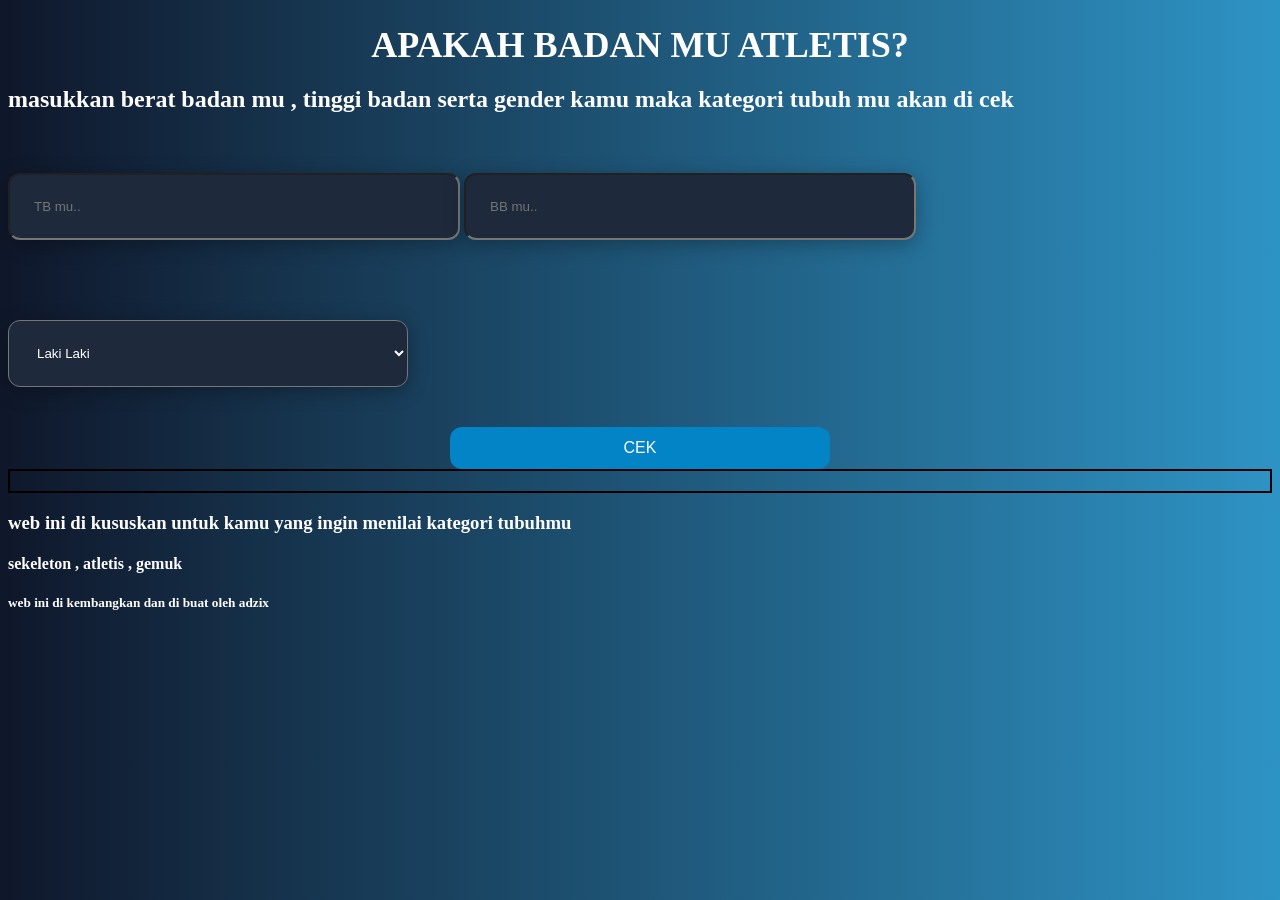
==== index.html @ db015f89 "Add files via upload" ====
<!DOCTYPE html>
<html>
    <head>
        <title>KATEGORI BADAN MU</title>
        <link rel="stylesheet" href="style.css"/>
    </head>
    <body>

        <h1>APAKAH BADAN MU ATLETIS?</h1>

        <h2>masukkan berat badan mu , tinggi badan serta gender kamu 
            maka kategori tubuh mu akan di cek
        </h2>
        <input type="number" id="kolomtb" placeholder="TB mu.."> 
        <input type="number" id="kolombb" placeholder="BB mu..">
        <select id="genderinput">
            <option value="Laki-laki">Laki Laki</option>
            <option value="Perempuan">Perempuan</option>
        </select>
        <button id="tombolproses">CEK</button>
        <div id="list" style="border: 2px solid black;padding: 10px;"></div>

        <h3>web ini di kususkan untuk kamu yang ingin menilai kategori tubuhmu</h3>
        <h4>sekeleton , atletis , gemuk </h4>
        <h5>web ini di kembangkan dan di buat oleh adzix </h5>

        <script src="index.js"></script>

        
    </body>
</html>
---- style.css ----
body{
    background-color: rgb(23, 23, 124);
    background: linear-gradient(270deg, #0f172a, #0284c7, #38bdf8, #0f172a);
    background-size: 400% 400%;
    animation: gradientMove 10s ease infinite;
}
@keyframes gradientMove {
    0% { background-position: 0% 50%; }
    50% { background-position: 100% 50%; }
    100% { background-position: 0% 50%; }

}
*{
    color: #ffffff;
}

h1{
    text-align: center;
    font-size: 36px;
    margin-bottom: 15px;
}
input,select {
    max-width: 400px; /* MEMBATASI LEBAR: Biar gak melebar ke samping layar */
    width: 100%;       /* Biar tetap responsif di layar HP */
    margin: 40px auto; /* BIKIN KE TENGAH: Atas-bawah 40px, Kiri-kanan Otomatis Tengah */
    
    padding: 24px;
    background-color: #1e293b; /* Warna latar belakang kartu (opsional) */
    border-radius: 12px;       /* Sudut melengkung */
    box-shadow: 0 4px 20px rgba(0, 0, 0, 0.3); /* Bayangan halus */
}

/* Efek pas input lagi diklik/fokus */
input:focus, select:focus {
    border-color: #38bdf8;
    box-shadow: 0 0 8px rgba(56, 189, 248, 0.4);
}

/* 5. TOMBOL CEK */
button {
    display: block;
    width: 30%;
    padding: 12px;
    border-radius: 12px;
    border: none;
    background: #0284c7;
    color: white;
    font-size: 16px;
    font-weight: 300;
    cursor: pointer;
    transition: background 0.3s ease, transform 0.1s ease;
    margin: auto;
}

/* Efek pas tombol di-hover kursor */
button:hover {
    background: #0369a1;
    transform: scale(1.05);
}

button:active {
    transform: scale(0.98);
}

footer {
    margin-top: 25px;
    font-size: 12px;
    color: #94a3b8;
}
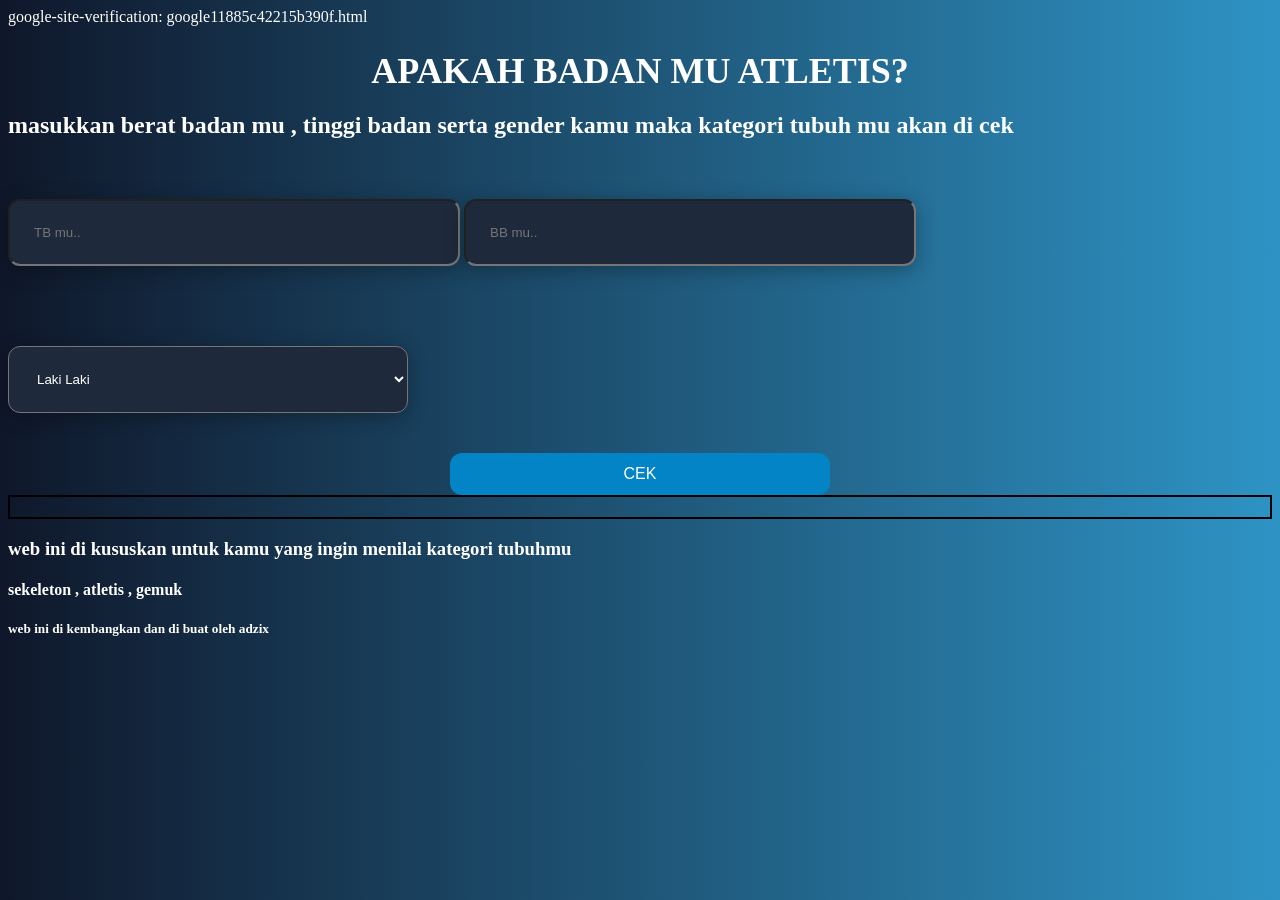
==== commit 2d353e20: "Update index.html" ====
--- a/index.html
+++ b/index.html
@@ -1,7 +1,9 @@
 <!DOCTYPE html>
 <html>
     <head>
-        <title>KATEGORI BADAN MU</title>
+        <title>Kalkulator Berat Badan Ideal Online Gratis</title>
+        <meta name="description" content="Hitung perkiraan berat badan ideal berdasarkan tinggi badan dan informasi pengguna dengan kalkulator berat badan ideal online gratis.">
+        google-site-verification: google11885c42215b390f.html
         <link rel="stylesheet" href="style.css"/>
     </head>
     <body>
@@ -28,4 +30,4 @@
 
         
     </body>
-</html>+</html>
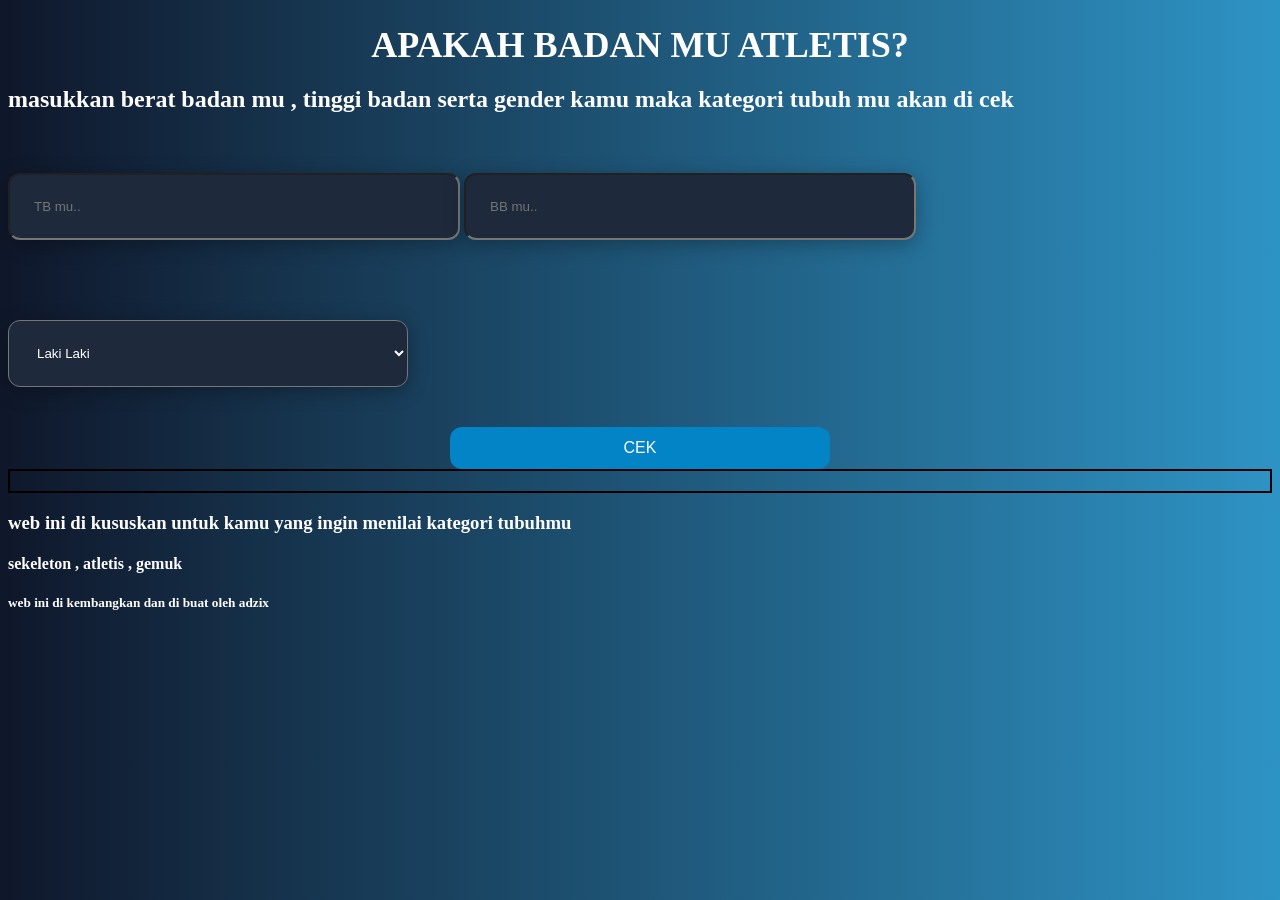
==== commit ca06df45: "Update index.html" ====
--- a/index.html
+++ b/index.html
@@ -3,7 +3,7 @@
     <head>
         <title>Kalkulator Berat Badan Ideal Online Gratis</title>
         <meta name="description" content="Hitung perkiraan berat badan ideal berdasarkan tinggi badan dan informasi pengguna dengan kalkulator berat badan ideal online gratis.">
-        google-site-verification: google11885c42215b390f.html
+       
         <link rel="stylesheet" href="style.css"/>
     </head>
     <body>
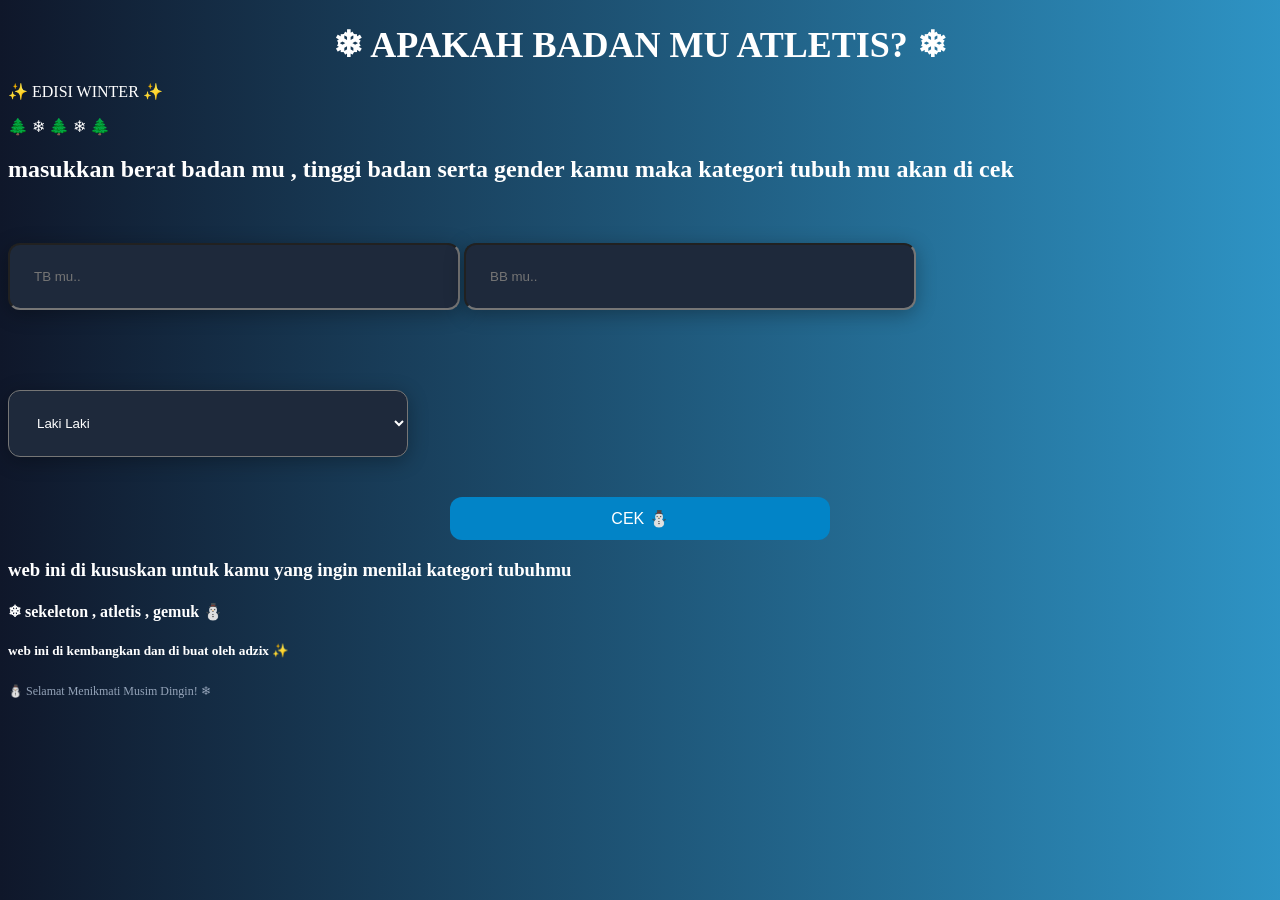
==== commit e7efdad5: "Update index.html" ====
--- a/index.html
+++ b/index.html
@@ -1,14 +1,18 @@
 <!DOCTYPE html>
 <html>
     <head>
-        <title>Kalkulator Berat Badan Ideal Online Gratis</title>
-        <meta name="description" content="Hitung perkiraan berat badan ideal berdasarkan tinggi badan dan informasi pengguna dengan kalkulator berat badan ideal online gratis.">
-       
+        <meta charset="UTF-8">
+        <meta name="viewport" content="width=device-width, initial-scale=1.0">
+        <title>❄ KATEGORI BADAN MU — EDISI WINTER</title>
         <link rel="stylesheet" href="style.css"/>
     </head>
     <body>
 
-        <h1>APAKAH BADAN MU ATLETIS?</h1>
+        <div class="salju"></div>
+
+        <h1>❄ APAKAH BADAN MU ATLETIS? ❄</h1>
+        <p class="sub-winter">✨ EDISI WINTER ✨</p>
+        <p class="pohon">🌲 ❄ 🌲 ❄ 🌲</p>
 
         <h2>masukkan berat badan mu , tinggi badan serta gender kamu 
             maka kategori tubuh mu akan di cek
@@ -19,12 +23,14 @@
             <option value="Laki-laki">Laki Laki</option>
             <option value="Perempuan">Perempuan</option>
         </select>
-        <button id="tombolproses">CEK</button>
-        <div id="list" style="border: 2px solid black;padding: 10px;"></div>
+        <button id="tombolproses">CEK ⛄</button>
+        <div id="list"></div>
 
         <h3>web ini di kususkan untuk kamu yang ingin menilai kategori tubuhmu</h3>
-        <h4>sekeleton , atletis , gemuk </h4>
-        <h5>web ini di kembangkan dan di buat oleh adzix </h5>
+        <h4>❄ sekeleton , atletis , gemuk ⛄</h4>
+        <h5>web ini di kembangkan dan di buat oleh adzix ✨</h5>
+
+        <footer>⛄ Selamat Menikmati Musim Dingin! ❄</footer>
 
         <script src="index.js"></script>
 
--- a/style.css
+++ b/style.css
@@ -2,7 +2,7 @@
     background-color: rgb(23, 23, 124);
     background: linear-gradient(270deg, #0f172a, #0284c7, #38bdf8, #0f172a);
     background-size: 400% 400%;
-    animation: gradientMove 10s ease infinite;
+
 }
 @keyframes gradientMove {
     0% { background-position: 0% 50%; }
